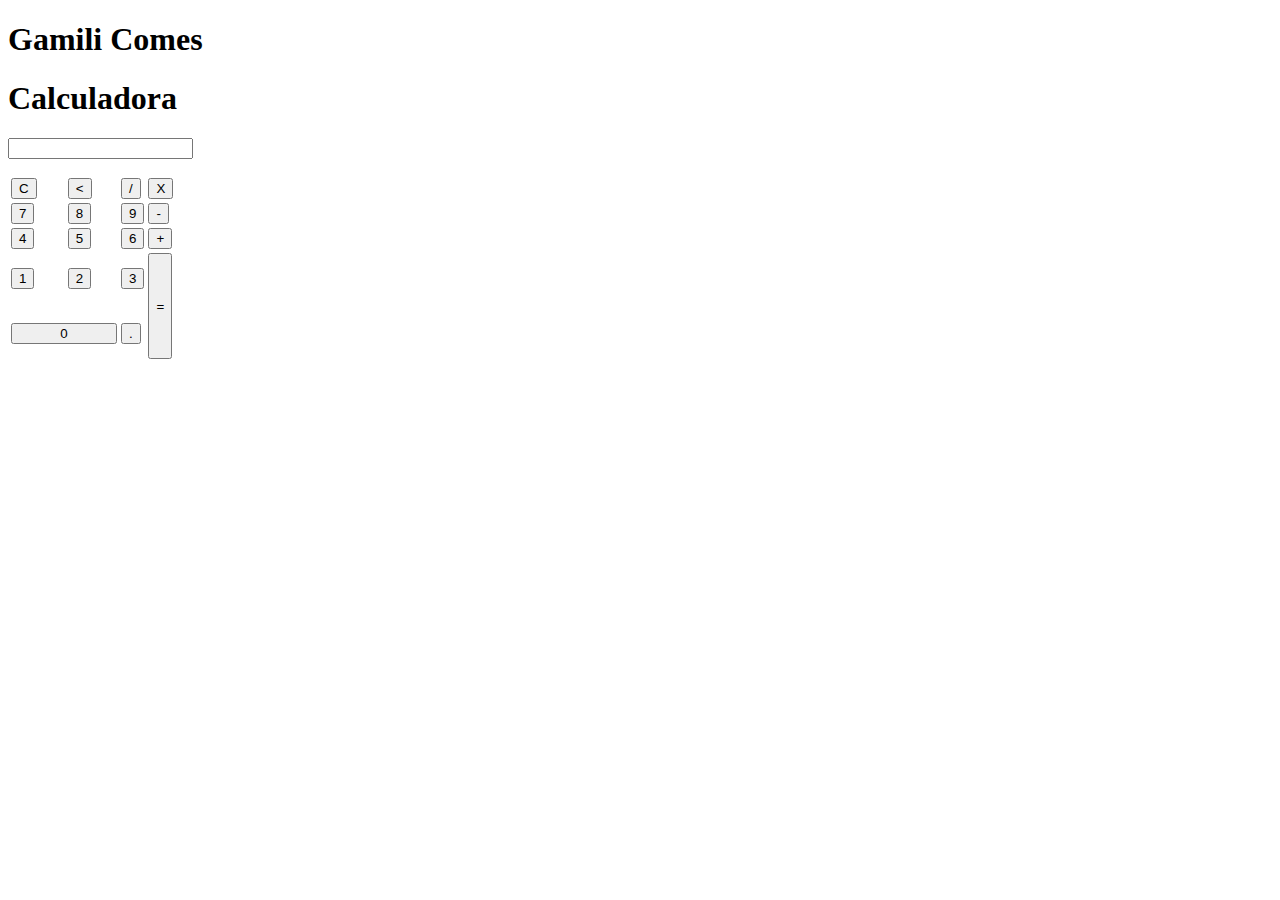
==== CALCULADORA/HTML/calculadora.html @ 8a1862d6 "Update calculadora.html" ====
<!DOCTYPE html>
<html lang="en">
<head>
    <meta charset="UTF-8">
    <meta name="viewport" content="width=device-width, initial-scale=1.0">
    <title>Calculadora</title>
    <link rel="stylesheet" href="/CSS/styles.css">
  
</head>
<body>
    <div class="fundo">
        <h1 class="eitabicho">Gamili Comes</h1>
        <div class="calculadora">
            <h1>Calculadora</h1>
       

        <p id="resultado"><input class="total"></p>
        <table>
            <tr>
                <td><button class="botao" onclick="clean()">C</button></td>
                <td><button class="botao" onclick="back()"><</button></td>
                <td><button class="botao" onclick="insert('/')">/</button></td>
                <td><button class="botao" onclick="insert('*')">X</button></td>
            </tr>
            <tr>
                <td><button class="botao" onclick="insert('7')">7</button></td>
                <td><button class="botao" onclick="insert('8')">8</button></td>
                <td><button class="botao" onclick="insert('9')">9</button></td>
                <td><button class="botao" onclick="insert('-')">-</button></td>
            </tr>
            <tr>
                <td><button class="botao" onclick="insert('4')">4</button></td>
                <td><button class="botao" onclick="insert('5')">5</button></td>
                <td><button class="botao" onclick="insert('6')">6</button></td>
                <td><button class="botao" onclick="insert('+')">+</button></td>
            </tr>
            <tr>
                <td><button class="botao" onclick="insert('1')">1</button></td>
                <td><button class="botao" onclick="insert('2')">2</button></td>
                <td><button class="botao" onclick="insert('3')">3</button></td>
                <td rowspan="2"><button class="botao" style="height: 106px;" onclick="calcular()">=</button></td>
            </tr>
            <tr>
                <td colspan="2"><button class="botao" style="width: 106px;" onclick="insert('0')">0</button></td>
                <td><button class="botao" onclick="insert('.')">.</button></td>
            </tr>

        </table>
    </div>
    </div>
</body>
</html>
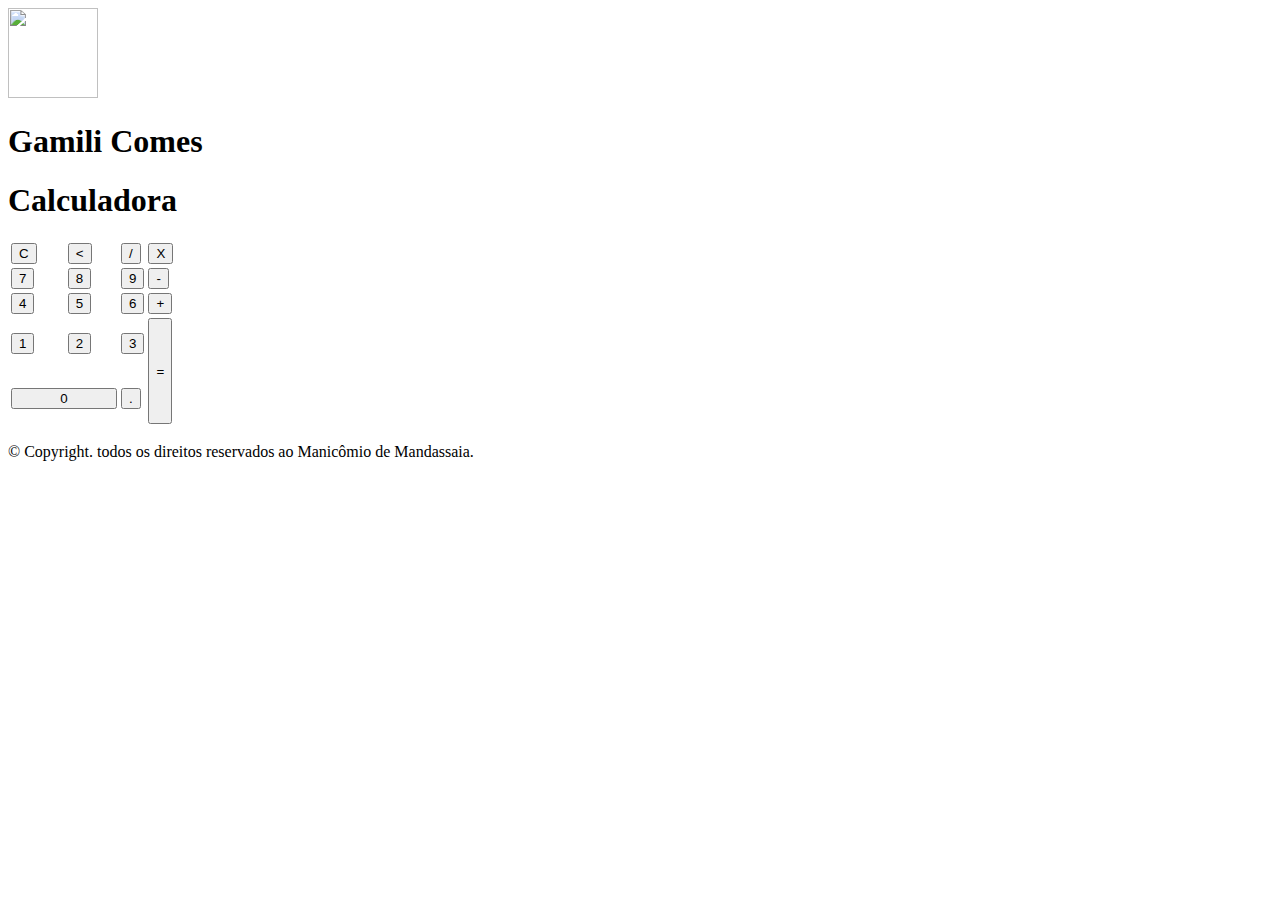
==== commit 1b4d2f4c: "Update calculadora.html" ====
--- a/CALCULADORA/HTML/calculadora.html
+++ b/CALCULADORA/HTML/calculadora.html
@@ -5,48 +5,55 @@
     <meta name="viewport" content="width=device-width, initial-scale=1.0">
     <title>Calculadora</title>
     <link rel="stylesheet" href="/CSS/styles.css">
+    <script src="/JS/script.js"></script>
   
 </head>
 <body>
+    <div class="img">
+        <img src="/imagens/gifs-de-meme-dancando-15.gif" width="90px" height="90px">
+    </div>
     <div class="fundo">
         <h1 class="eitabicho">Gamili Comes</h1>
         <div class="calculadora">
             <h1>Calculadora</h1>
-       
+            <p id="resultado"></p>
+            <table>
+                <tr>
+                    <td><button class="botao" onclick="clean()">C</button></td>
+                    <td><button class="botao" onclick="back()"><</button></td>
+                    <td><button class="botao" onclick="insert('/')">/</button></td>
+                    <td><button class="botao" onclick="insert('*')">X</button></td>
+                </tr>
+                <tr>
+                    <td><button class="botao" onclick="insert('7')">7</button></td>
+                    <td><button class="botao" onclick="insert('8')">8</button></td>
+                    <td><button class="botao" onclick="insert('9')">9</button></td>
+                    <td><button class="botao" onclick="insert('-')">-</button></td>
+                </tr>
+                <tr>
+                    <td><button class="botao" onclick="insert('4')">4</button></td>
+                    <td><button class="botao" onclick="insert('5')">5</button></td>
+                    <td><button class="botao" onclick="insert('6')">6</button></td>
+                    <td><button class="botao" onclick="insert('+')">+</button></td>
+                </tr>
+                <tr>
+                    <td><button class="botao" onclick="insert('1')">1</button></td>
+                    <td><button class="botao" onclick="insert('2')">2</button></td>
+                    <td><button class="botao" onclick="insert('3')">3</button></td>
+                    <td rowspan="2"><button class="botao" style="height: 106px;" onclick="calcular()">=</button></td>
+                </tr>
+                <tr>
+                    <td colspan="2"><button class="botao" style="width: 106px;" onclick="insert('0')">0</button></td>
+                    <td><button class="botao" onclick="insert('.')">.</button></td>
+                </tr>
+            </table>
+    </div>
+    <footer class="block-footer">
+		<div class="container">
+			<p>&copy; Copyright. todos os direitos reservados ao Manicômio de Mandassaia.</p>
+		</div>
+	</footer>
+    </div>
 
-        <p id="resultado"><input class="total"></p>
-        <table>
-            <tr>
-                <td><button class="botao" onclick="clean()">C</button></td>
-                <td><button class="botao" onclick="back()"><</button></td>
-                <td><button class="botao" onclick="insert('/')">/</button></td>
-                <td><button class="botao" onclick="insert('*')">X</button></td>
-            </tr>
-            <tr>
-                <td><button class="botao" onclick="insert('7')">7</button></td>
-                <td><button class="botao" onclick="insert('8')">8</button></td>
-                <td><button class="botao" onclick="insert('9')">9</button></td>
-                <td><button class="botao" onclick="insert('-')">-</button></td>
-            </tr>
-            <tr>
-                <td><button class="botao" onclick="insert('4')">4</button></td>
-                <td><button class="botao" onclick="insert('5')">5</button></td>
-                <td><button class="botao" onclick="insert('6')">6</button></td>
-                <td><button class="botao" onclick="insert('+')">+</button></td>
-            </tr>
-            <tr>
-                <td><button class="botao" onclick="insert('1')">1</button></td>
-                <td><button class="botao" onclick="insert('2')">2</button></td>
-                <td><button class="botao" onclick="insert('3')">3</button></td>
-                <td rowspan="2"><button class="botao" style="height: 106px;" onclick="calcular()">=</button></td>
-            </tr>
-            <tr>
-                <td colspan="2"><button class="botao" style="width: 106px;" onclick="insert('0')">0</button></td>
-                <td><button class="botao" onclick="insert('.')">.</button></td>
-            </tr>
-
-        </table>
-    </div>
-    </div>
 </body>
 </html>
